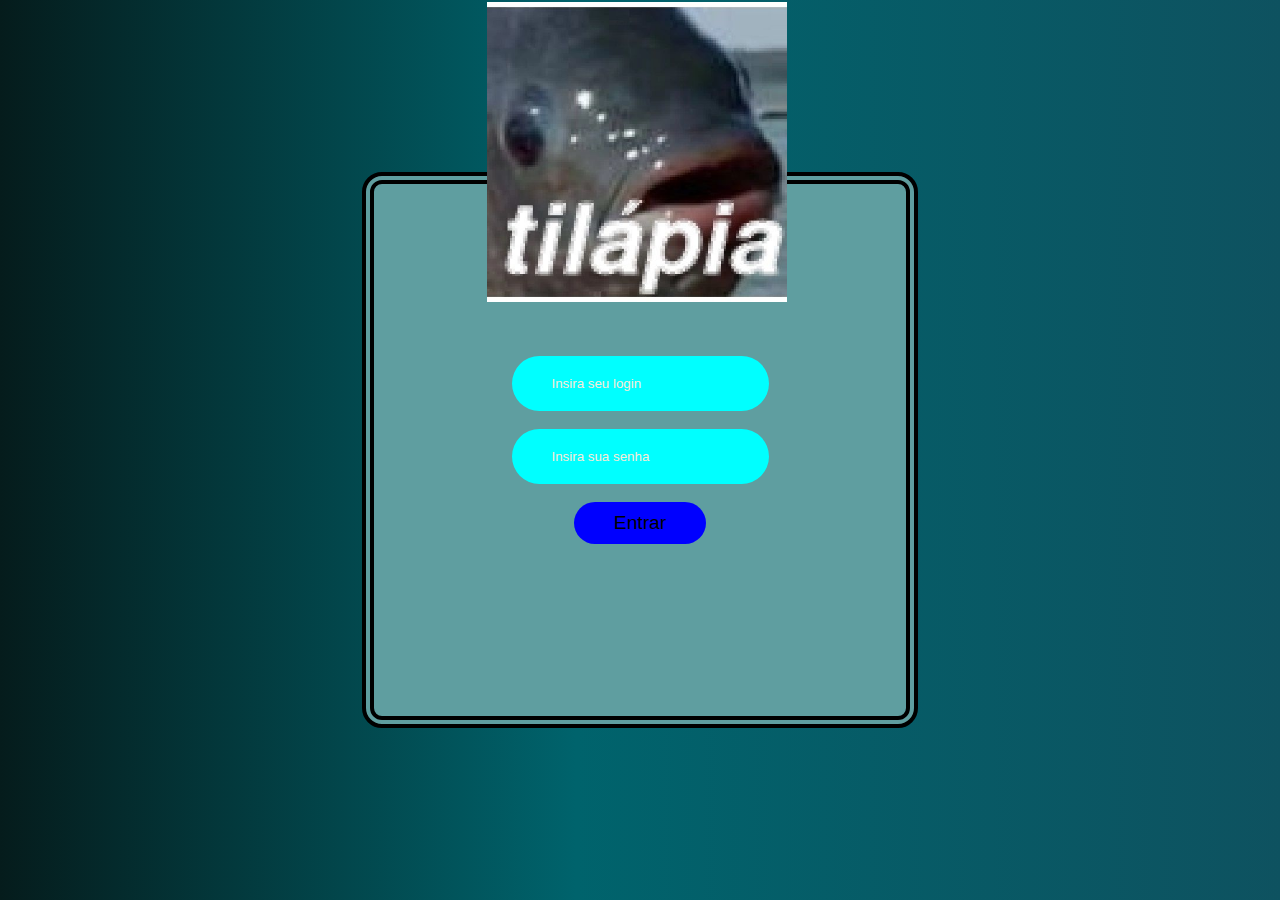
==== localStorageProject/Login/index.html @ 034317f3 "atividade" ====
<!DOCTYPE html>
<html lang="en">
<head>
    <meta charset="UTF-8">
    <meta http-equiv="X-UA-Compatible" content="IE=edge">
    <meta name="viewport" content="width=device-width, initial-scale=1.0">
    <link rel="stylesheet" href="style.css">
    <script src="https://code.jquery.com/jquery-3.7.0.js"></script>
    <script src="script.js"></script>
    <title>Document</title>
</head>
<body>
    <div class="wrap-Login">
        <img class="img-style" src="../Imagens/tilápia.jpg" alt="Logo" width="300px" height="300px">
        <div class="from-div">

            <input type="text" placeholder="Insira seu login">

            <div style="position: relative;">
                <input type="password" placeholder="Insira sua senha">
                <span onclick="showPassword()" class="key"></span>
            </div>

            <button onclick="login()">Entrar</button>
        </div>
    </div>

    <div class="error-div" id="error-modal">
        <h3>Credenciais incorretos</h3>
        <button onclick=""></button>
    </div>
</body>
</html>
---- localStorageProject/Login/style.css ----
*{
    margin: 0;
    padding: 0;
}

body{
    width: 100vw;
    height: 100vh;
    background: rgb(5,28,28);
    background: linear-gradient(90deg, rgba(5,28,28,1) 0%, rgba(0,99,108,1) 45%, rgba(14,82,96,1) 100%);
    overflow-x: hidden;
    display: flex;
    align-items: center;
    justify-content: center;
}

.wrap-Login{
    position: relative;
}

.from-div{
    background-color: cadetblue;
    width: 500px;
    height: 500px;
    padding: 1rem;
    display: flex;
    flex-direction: column;
    align-items: center;
    justify-content: center;
    border-radius: 20px;
    border: 12px double black;
    gap: 2vh;
}

.img-style{
    position: absolute;
    top: -20px;
    left: 275px;
    transform: translate(-50%, -50%);
    border: 20px;
    box-shadow: inset;
}

input{
    color: aliceblue;
    box-shadow: inset;
    background-color: aqua;
    border: none;
    padding: 20px 40px;
    border-radius: 999px;
}

input::placeholder{
    color: antiquewhite;
    background-color: aqua;
}

input:focus{
    color: antiquewhite;
    box-shadow: inset;
    background-color: aqua;
}

.key{
    opacity: 0.7;
    position: absolute;
    top: 14px;
    right: 10px;
}

.key:hover{
    cursor: pointer;
    opacity: 1;
}

button{
    padding: 10px 40px;
    border: none;
    background-color: blue;
    color: black;
    font-size: 1.2rem;
    border-radius: 999px;
}

button:hover{
    box-shadow: inset;
    color: aliceblue;
    cursor: pointer;
}

.error-div{
    display: none;
    position: absolute;
    bottom: 5%;
    background-color: rgb(5, 13, 36);
    padding: 2rem;
    flex-direction: row;
    align-items: center;
    justify-content: center;
    border-radius: 10px;
    gap: 1vh;
    box-shadow: inset;
    color: teal;
}
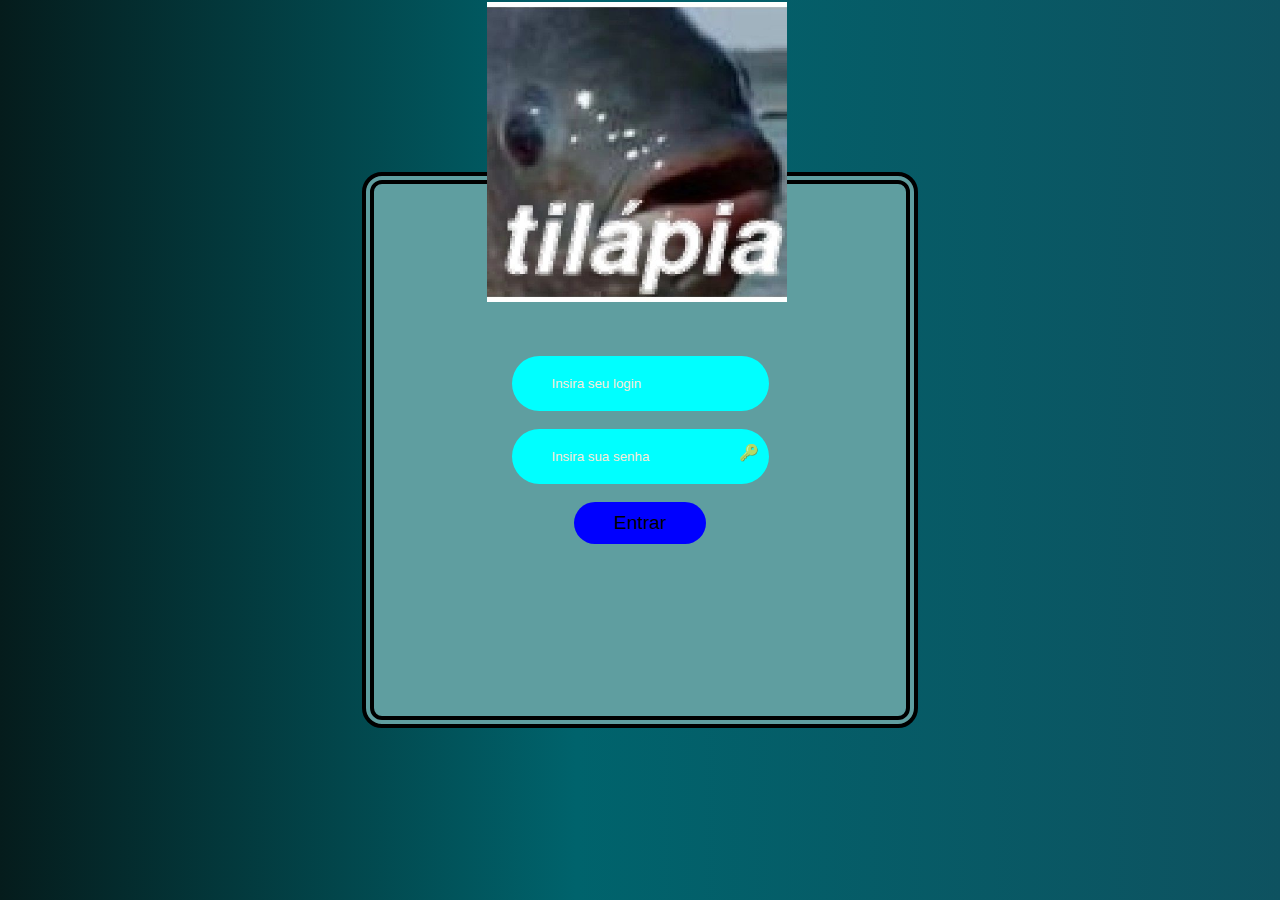
==== commit 53146434: "atividade" ====
--- a/localStorageProject/Login/index.html
+++ b/localStorageProject/Login/index.html
@@ -14,11 +14,11 @@
         <img class="img-style" src="../Imagens/tilápia.jpg" alt="Logo" width="300px" height="300px">
         <div class="from-div">
 
-            <input type="text" placeholder="Insira seu login">
+            <input type="text" placeholder="Insira seu login" id="nome">
 
             <div style="position: relative;">
-                <input type="password" placeholder="Insira sua senha">
-                <span onclick="showPassword()" class="key"></span>
+                <input type="password" placeholder="Insira sua senha" id="senha">
+                <span onclick="showPassword()" class="key">🔑</span>
             </div>
 
             <button onclick="login()">Entrar</button>
@@ -27,7 +27,7 @@
 
     <div class="error-div" id="error-modal">
         <h3>Credenciais incorretos</h3>
-        <button onclick=""></button>
+        <button onclick="fecharModal()">Fechar</button>
     </div>
 </body>
 </html>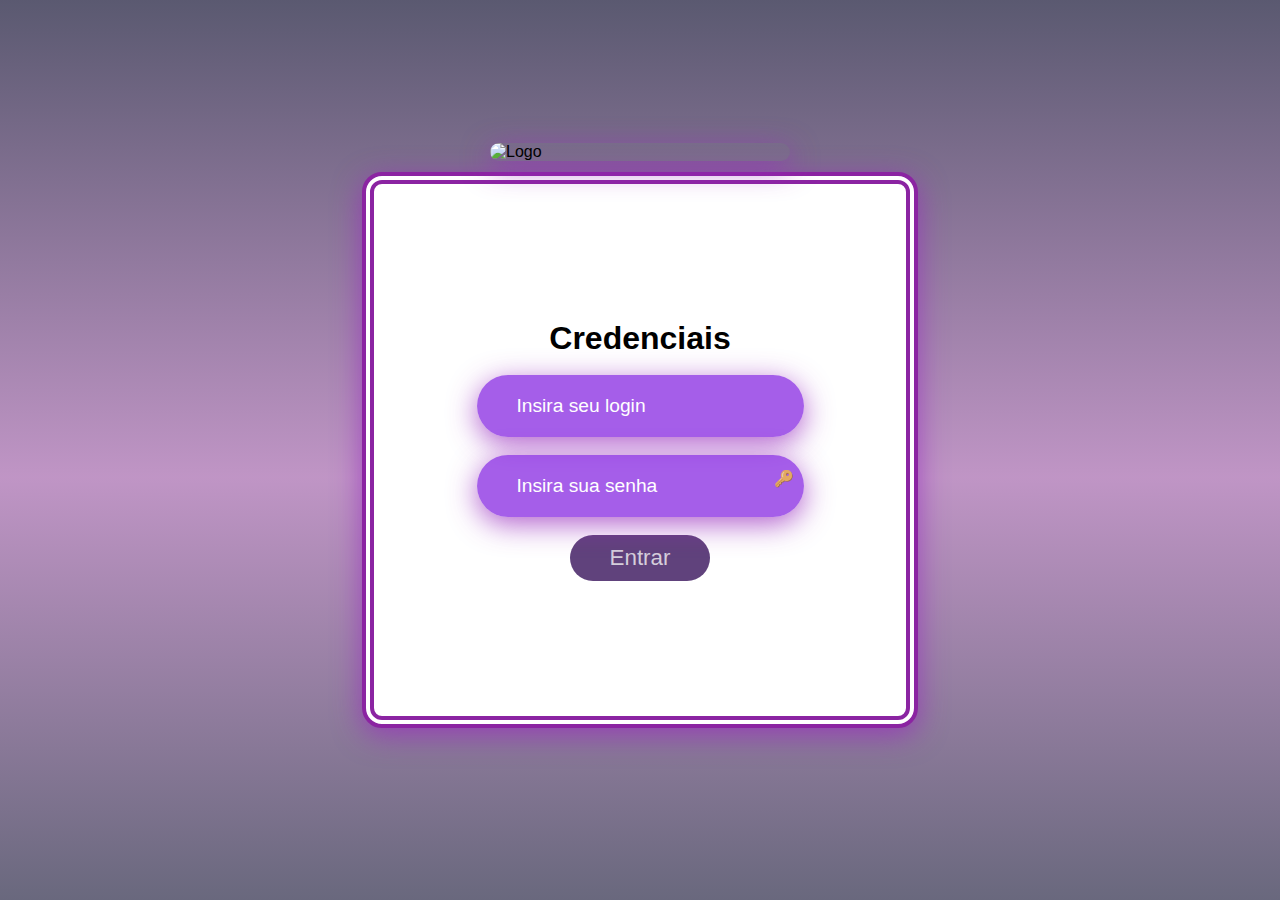
==== commit d9fe0c40: "morrendo" ====
--- a/localStorageProject/Login/index.html
+++ b/localStorageProject/Login/index.html
@@ -4,30 +4,29 @@
     <meta charset="UTF-8">
     <meta http-equiv="X-UA-Compatible" content="IE=edge">
     <meta name="viewport" content="width=device-width, initial-scale=1.0">
+    <title>Login</title>
     <link rel="stylesheet" href="style.css">
     <script src="https://code.jquery.com/jquery-3.7.0.js"></script>
-    <script src="script.js"></script>
-    <title>Document</title>
 </head>
 <body>
-    <div class="wrap-Login">
-        <img class="img-style" src="../Imagens/tilápia.jpg" alt="Logo" width="300px" height="300px">
-        <div class="from-div">
-
-            <input type="text" placeholder="Insira seu login" id="nome">
-
-            <div style="position: relative;">
-                <input type="password" placeholder="Insira sua senha" id="senha">
-                <span onclick="showPassword()" class="key">🔑</span>
-            </div>
-
-            <button onclick="login()">Entrar</button>
+    <div class="wrap-login">
+       <img class="img-style" src="../Imagens/logo.jpg" alt="Logo" width="300px" height="auto">
+       <div class="form-div">
+            <h1>Credenciais</h1>
+                <input type="text" placeholder="Insira seu login" id="nome">
+                <div style="position: relative;">
+                    <input type="password" placeholder="Insira sua senha" id="senha">
+                    <span onclick="showPassword()" class="key">🔑</span>
+                </div>
+                <button onclick="login()">Entrar</button>
         </div>
     </div>
 
     <div class="error-div" id="error-modal">
-        <h3>Credenciais incorretos</h3>
+        <h3>Credenciais incorretas</h3>
         <button onclick="fecharModal()">Fechar</button>
     </div>
+
+    <script src="script.js"></script>
 </body>
 </html>--- a/localStorageProject/Login/style.css
+++ b/localStorageProject/Login/style.css
@@ -1,25 +1,27 @@
 *{
+    padding: 0;
     margin: 0;
-    padding: 0;
+    font-family: Arial, Helvetica, sans-serif;
 }
 
 body{
     width: 100vw;
     height: 100vh;
-    background: rgb(5,28,28);
-    background: linear-gradient(90deg, rgba(5,28,28,1) 0%, rgba(0,99,108,1) 45%, rgba(14,82,96,1) 100%);
+    background: rgb(2,0,36);
+    background: linear-gradient(0deg, rgba(2,0,36,0.5914740896358543) 0%, rgba(108,9,121,0.4318102240896359) 47%, rgba(2,0,36,0.6502976190476191) 100%);
     overflow-x: hidden;
     display: flex;
     align-items: center;
     justify-content: center;
 }
 
-.wrap-Login{
+.wrap-login{
     position: relative;
+    box-shadow: rgba(152, 44, 189, 0.755) 0px 7px 29px 0px;
+    border-radius: 20px;
 }
 
-.from-div{
-    background-color: cadetblue;
+.form-div{
     width: 500px;
     height: 500px;
     padding: 1rem;
@@ -27,38 +29,40 @@
     flex-direction: column;
     align-items: center;
     justify-content: center;
+    background-color: #ffff;
     border-radius: 20px;
-    border: 12px double black;
+    border: 12px double rgb(139, 36, 162);
     gap: 2vh;
 }
 
 .img-style{
     position: absolute;
     top: -20px;
-    left: 275px;
+    left: 50%;
     transform: translate(-50%, -50%);
-    border: 20px;
-    box-shadow: inset;
+    border-radius: 20px;
+    box-shadow: rgba(152, 44, 189, 0.755) 0px 7px 29px 0px;
 }
 
 input{
-    color: aliceblue;
-    box-shadow: inset;
-    background-color: aqua;
+    color: #ffff;
+    box-shadow: rgba(152, 44, 189, 0.755) 0px 7px 29px 0px;
+    background-color: rgba(137, 43, 226, 0.761);
     border: none;
     padding: 20px 40px;
     border-radius: 999px;
+    font-size: 1.2rem;
 }
 
 input::placeholder{
-    color: antiquewhite;
-    background-color: aqua;
+    color: #ffff;
 }
 
 input:focus{
-    color: antiquewhite;
-    box-shadow: inset;
-    background-color: aqua;
+    color: #ffff;
+    box-shadow: rgba(152, 44, 189, 0.755) 0px 7px 29px 0px;
+    background-color: rgba(137, 43, 226, 0.761);
+
 }
 
 .key{
@@ -76,29 +80,29 @@
 button{
     padding: 10px 40px;
     border: none;
-    background-color: blue;
-    color: black;
-    font-size: 1.2rem;
+    background-color: rgba(46, 6, 83, 0.761);
+    color: rgb(213, 206, 219);
+    font-size: 1.4rem;
     border-radius: 999px;
 }
 
 button:hover{
-    box-shadow: inset;
-    color: aliceblue;
-    cursor: pointer;
+    box-shadow: rgba(17, 9, 20, 0.755) 0px 7px 29px 0px;
+    color: #ffff;
+    cursor:pointer;
 }
 
 .error-div{
     display: none;
     position: absolute;
     bottom: 5%;
-    background-color: rgb(5, 13, 36);
+    background-color: rgba(97, 13, 45, 0.719);
     padding: 2rem;
     flex-direction: row;
     align-items: center;
     justify-content: center;
     border-radius: 10px;
     gap: 1vh;
-    box-shadow: inset;
-    color: teal;
+    box-shadow: rgba(17, 9, 20, 0.755) 0px 7px 29px 0px;
+    color: #ffff;
 }